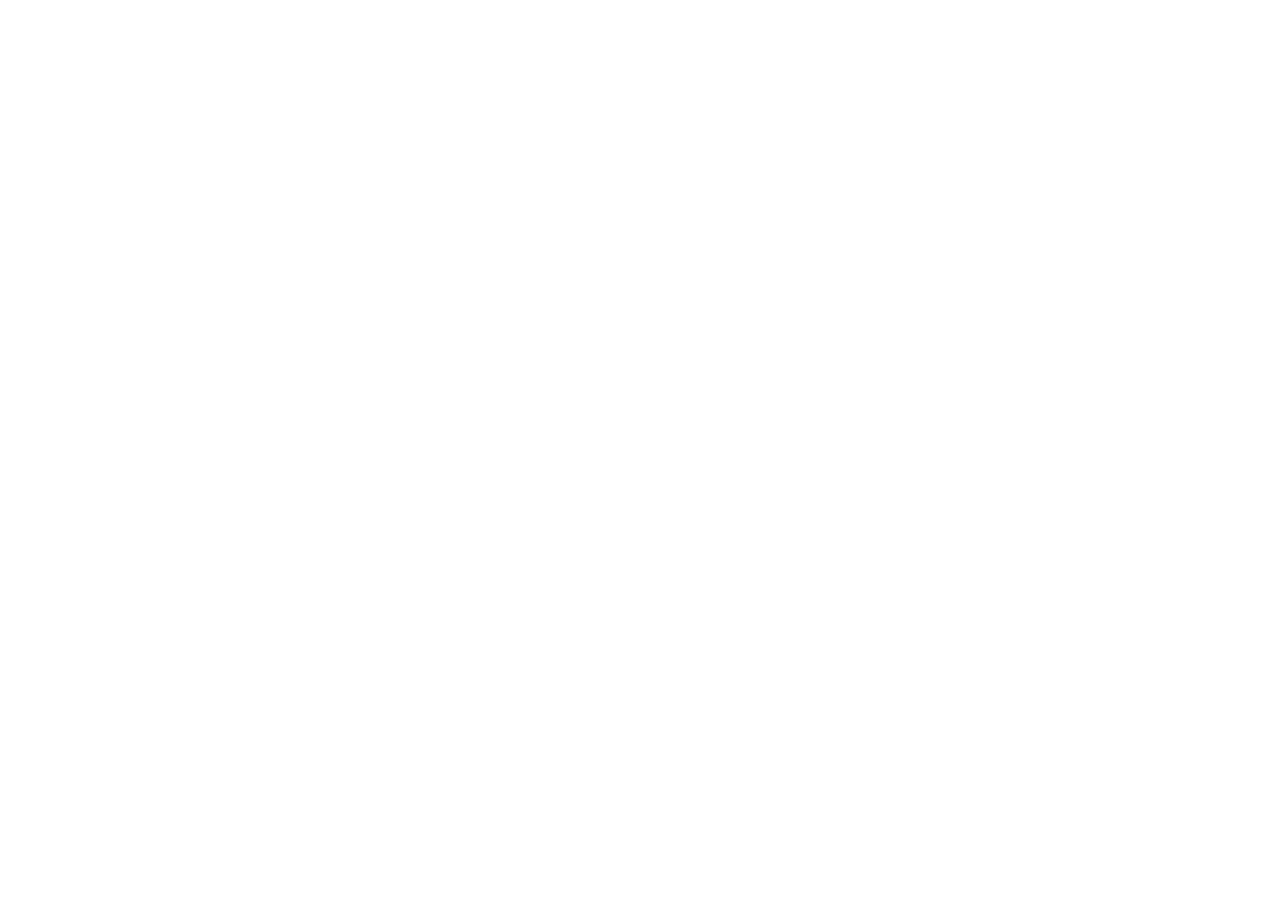
==== education.html @ 37561fa3 "Skills" ====
<!DOCTYPE html>
<html lang="en">
<head>
    <meta charset="UTF-8">
    <meta http-equiv="X-UA-Compatible" content="IE=edge">
    <meta name="viewport" content="width=device-width, initial-scale=1.0">
    <link href="https://cdn.jsdelivr.net/npm/bootstrap@5.1.3/dist/css/bootstrap.min.css" rel="stylesheet" integrity="sha384-1BmE4kWBq78iYhFldvKuhfTAU6auU8tT94WrHftjDbrCEXSU1oBoqyl2QvZ6jIW3" crossorigin="anonymous">
    <title>Education</title>
</head>
<body>

    

<script src="https://cdn.jsdelivr.net/npm/bootstrap@5.1.3/dist/js/bootstrap.bundle.min.js" integrity="sha384-ka7Sk0Gln4gmtz2MlQnikT1wXgYsOg+OMhuP+IlRH9sENBO0LRn5q+8nbTov4+1p" crossorigin="anonymous"></script>    
</body>
</html>
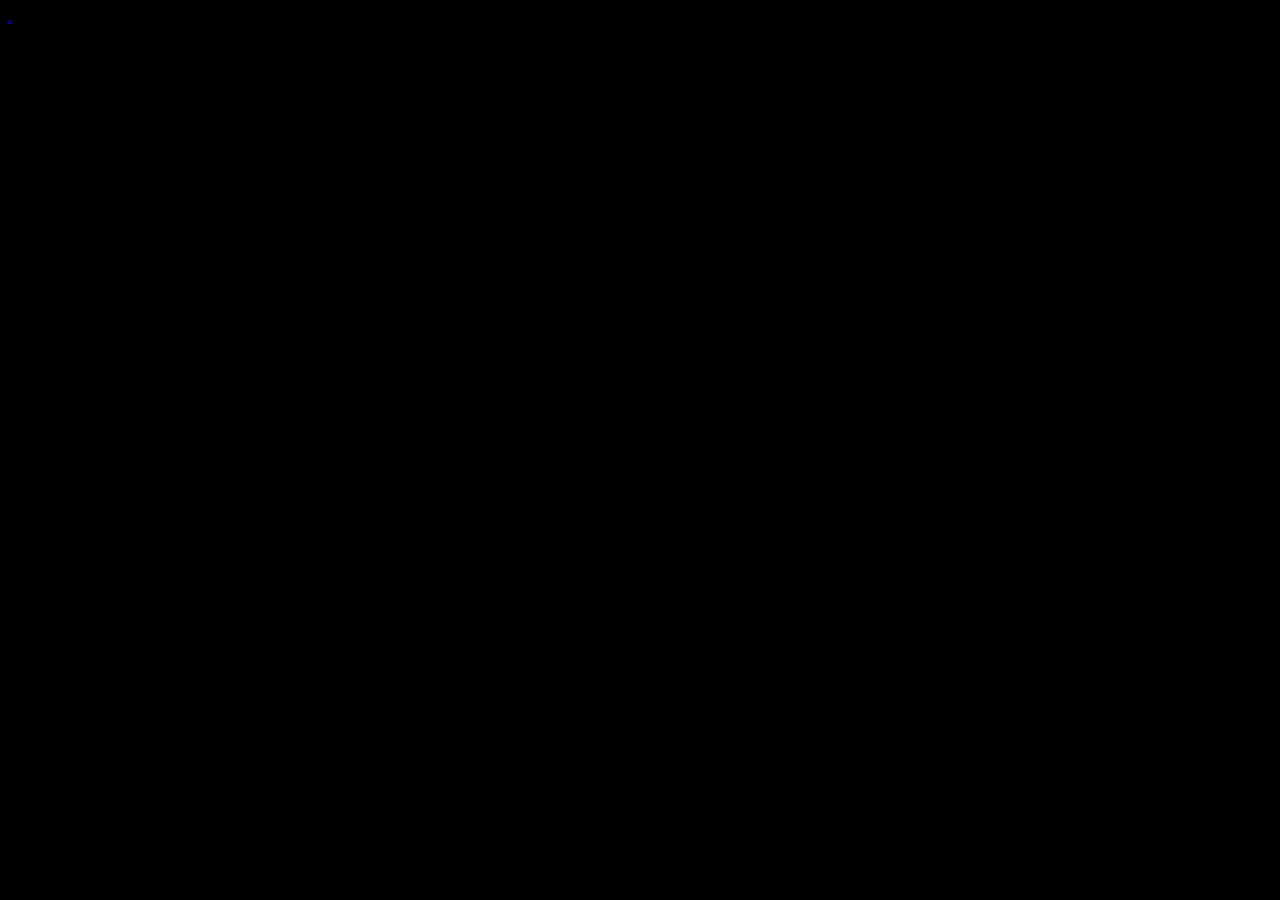
==== commit fe7e48db: "Education" ====
--- a/education.html
+++ b/education.html
@@ -7,9 +7,34 @@
     <link href="https://cdn.jsdelivr.net/npm/bootstrap@5.1.3/dist/css/bootstrap.min.css" rel="stylesheet" integrity="sha384-1BmE4kWBq78iYhFldvKuhfTAU6auU8tT94WrHftjDbrCEXSU1oBoqyl2QvZ6jIW3" crossorigin="anonymous">
     <title>Education</title>
 </head>
-<body>
+<body style="background-color: black;">
+    <div class="display-5 text-secondary text-decoration-underline text-center">
+       <a href="./index.html">.</a> Education
+    </div>
+  <br>
+  <div class="container-fluid">
+      <div class="row">
+          <div class="col mx-3 bg-secondary justify-content-start">
+              <div class="text-danger bg-light text-center mt-2"> <h3>High School</h3></div>
+              <p class="lead text-light">Lorem ipsum dolor, sit amet consectetur adipisicing elit. Exercitationem excepturi quaerat totam quae incidunt dolorem reiciendis dolores sed suscipit perferendis. Aliquid corrupti laudantium eos maiores assumenda excepturi debitis sequi unde!</p>  
+          </div>
+          <div class="col mx-3 bg-secondary justify-content-end">
+              <div class="text-danger bg-light text-center mt-2"><h3>Overall</h3></div>
+              <p class="lead text-light">Lorem ipsum dolor sit amet consectetur adipisicing elit. Modi perferendis nam debitis eum sint, quia voluptatibus fuga placeat ut. Architecto laboriosam illo quod. Facere, recusandae excepturi ipsum accusamus non unde?</p>
+          </div>
+      </div>
+      <div class="row mt-5">
+        <div class="col mx-3 bg-secondary justify-content-end">
+            <div class="text-danger bg-light text-center mt-2"> <h3>School</h3></div>
+        <p class="lead text-light fs-5">Lorem ipsum dolor, sit amet consectetur adipisicing elit. Exercitationem excepturi quaerat totam quae incidunt dolorem reiciendis dolores sed suscipit perferendis. Aliquid corrupti laudantium eos maiores assumenda excepturi debitis sequi unde!</p>  
+        </div>
+        <div class="col mx-3 bg-secondary justify-content-end">
+        <div class="text-danger bg-light text-center mt-2"><h3>Hello</h3></div>
+        <p class="lead text-light fs-5">Lorem ipsum dolor sit amet consectetur adipisicing elit. Modi perferendis nam debitis eum sint, quia voluptatibus fuga placeat ut. Architecto laboriosam illo quod. Facere, recusandae excepturi ipsum accusamus non unde?</p>
+        </div>
+    </div>
+    </div>  
 
-    
 
 <script src="https://cdn.jsdelivr.net/npm/bootstrap@5.1.3/dist/js/bootstrap.bundle.min.js" integrity="sha384-ka7Sk0Gln4gmtz2MlQnikT1wXgYsOg+OMhuP+IlRH9sENBO0LRn5q+8nbTov4+1p" crossorigin="anonymous"></script>    
 </body>
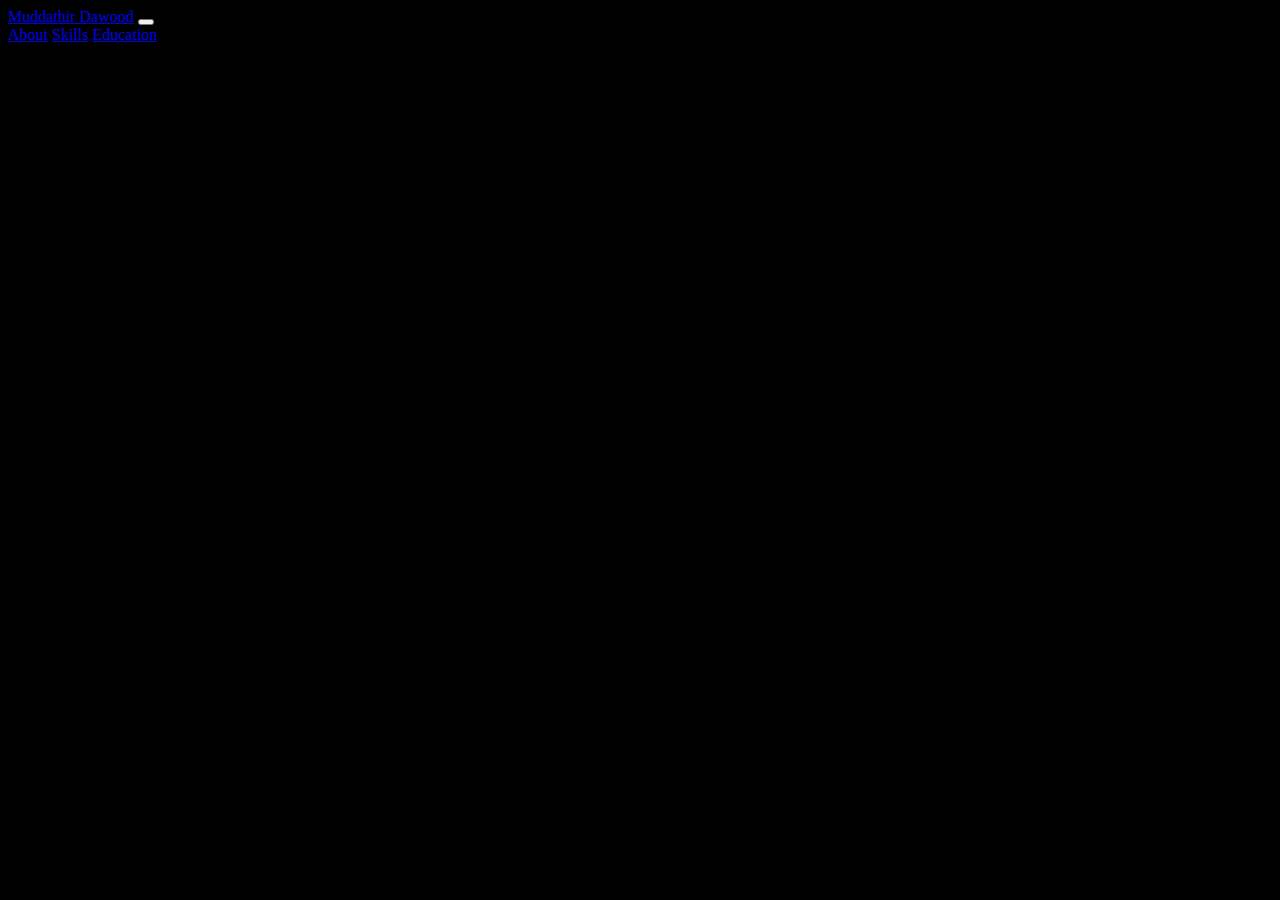
==== commit f59cbddd: "Basic NavBar" ====
--- a/education.html
+++ b/education.html
@@ -8,27 +8,40 @@
     <title>Education</title>
 </head>
 <body style="background-color: black;">
-    <div class="display-5 text-secondary text-decoration-underline text-center">
-       <a href="./index.html">.</a> Education
-    </div>
+    <nav class="navbar navbar-expand-lg navbar-dark bg-secondary">
+        <div class="container-fluid">
+          <a class="navbar-brand" href="#">Muddathir Dawood</a>
+          <button class="navbar-toggler" type="button" data-bs-toggle="collapse" data-bs-target="#navbarNavAltMarkup">
+            <span class="navbar-toggler-icon"></span>
+          </button>
+          <div class="collapse navbar-collapse justify-content-end" id="navbarNavAltMarkup">
+            <div class="navbar-nav">
+              <!-- <a class="nav-link active" aria-current="page" href="#">Home</a> -->
+              <a class="nav-link" href="./index.html">About</a>
+              <a class="nav-link" href="./skills.html">Skills</a>
+              <a class="nav-link active" href="./education.html">Education</a>
+            </div>
+          </div>
+        </div>
+      </nav>
   <br>
   <div class="container-fluid">
       <div class="row">
-          <div class="col mx-3 bg-secondary justify-content-start">
+          <div class="col mx-3 bg-secondary justify-content-start mt-2">
               <div class="text-danger bg-light text-center mt-2"> <h3>High School</h3></div>
               <p class="lead text-light">Lorem ipsum dolor, sit amet consectetur adipisicing elit. Exercitationem excepturi quaerat totam quae incidunt dolorem reiciendis dolores sed suscipit perferendis. Aliquid corrupti laudantium eos maiores assumenda excepturi debitis sequi unde!</p>  
           </div>
-          <div class="col mx-3 bg-secondary justify-content-end">
+          <div class="col mx-3 bg-secondary justify-content-end mt-2">
               <div class="text-danger bg-light text-center mt-2"><h3>Overall</h3></div>
               <p class="lead text-light">Lorem ipsum dolor sit amet consectetur adipisicing elit. Modi perferendis nam debitis eum sint, quia voluptatibus fuga placeat ut. Architecto laboriosam illo quod. Facere, recusandae excepturi ipsum accusamus non unde?</p>
           </div>
       </div>
       <div class="row mt-5">
-        <div class="col mx-3 bg-secondary justify-content-end">
+        <div class="col mx-3 bg-secondary justify-content-end mt-2">
             <div class="text-danger bg-light text-center mt-2"> <h3>School</h3></div>
         <p class="lead text-light fs-5">Lorem ipsum dolor, sit amet consectetur adipisicing elit. Exercitationem excepturi quaerat totam quae incidunt dolorem reiciendis dolores sed suscipit perferendis. Aliquid corrupti laudantium eos maiores assumenda excepturi debitis sequi unde!</p>  
         </div>
-        <div class="col mx-3 bg-secondary justify-content-end">
+        <div class="col mx-3 bg-secondary justify-content-end mt-2">
         <div class="text-danger bg-light text-center mt-2"><h3>Hello</h3></div>
         <p class="lead text-light fs-5">Lorem ipsum dolor sit amet consectetur adipisicing elit. Modi perferendis nam debitis eum sint, quia voluptatibus fuga placeat ut. Architecto laboriosam illo quod. Facere, recusandae excepturi ipsum accusamus non unde?</p>
         </div>
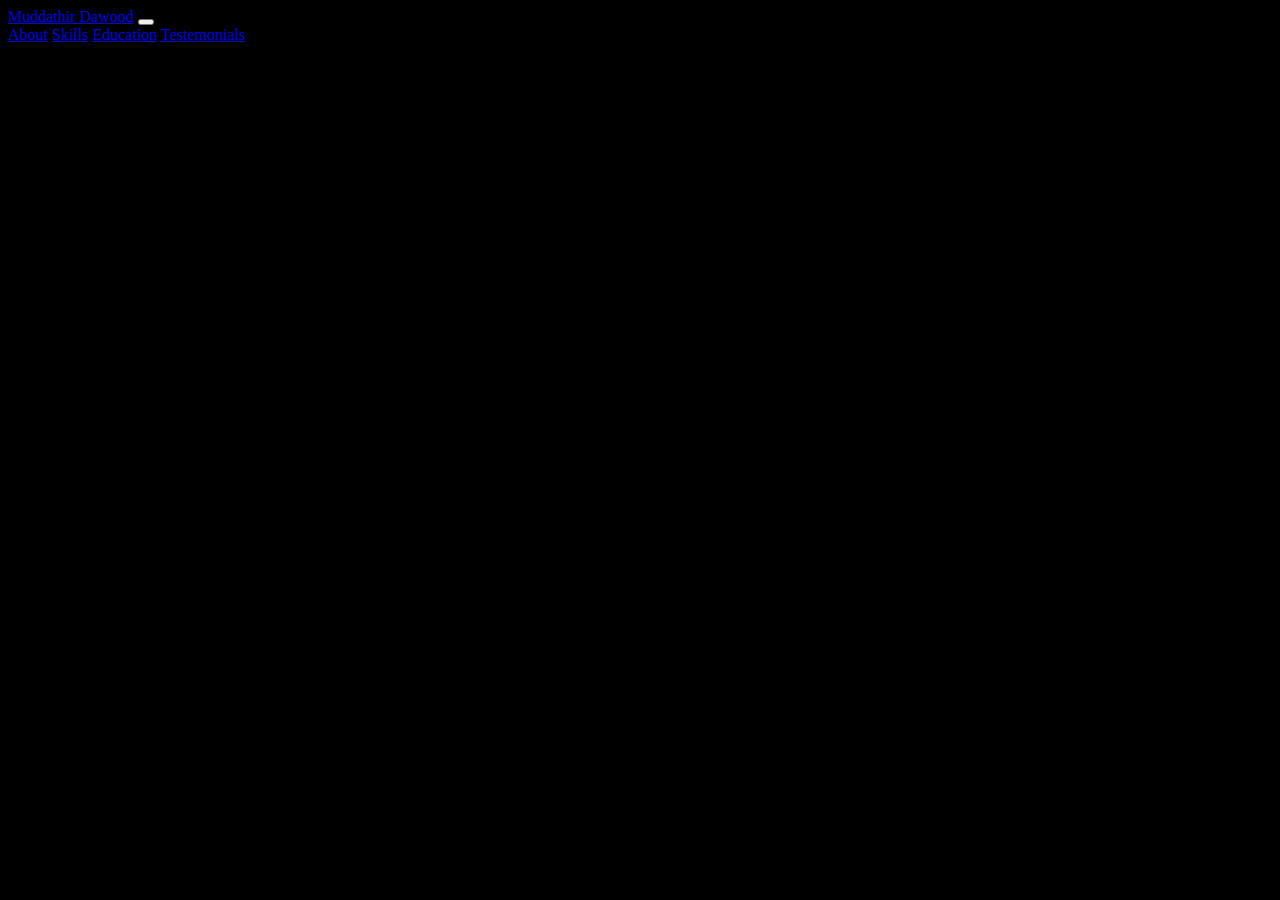
==== commit ba5f3261: "Testemonials pt1" ====
--- a/education.html
+++ b/education.html
@@ -20,6 +20,7 @@
               <a class="nav-link" href="./index.html">About</a>
               <a class="nav-link" href="./skills.html">Skills</a>
               <a class="nav-link active" href="./education.html">Education</a>
+              <a class="nav-link" href="./testemonials.html">Testemonials</a>
             </div>
           </div>
         </div>
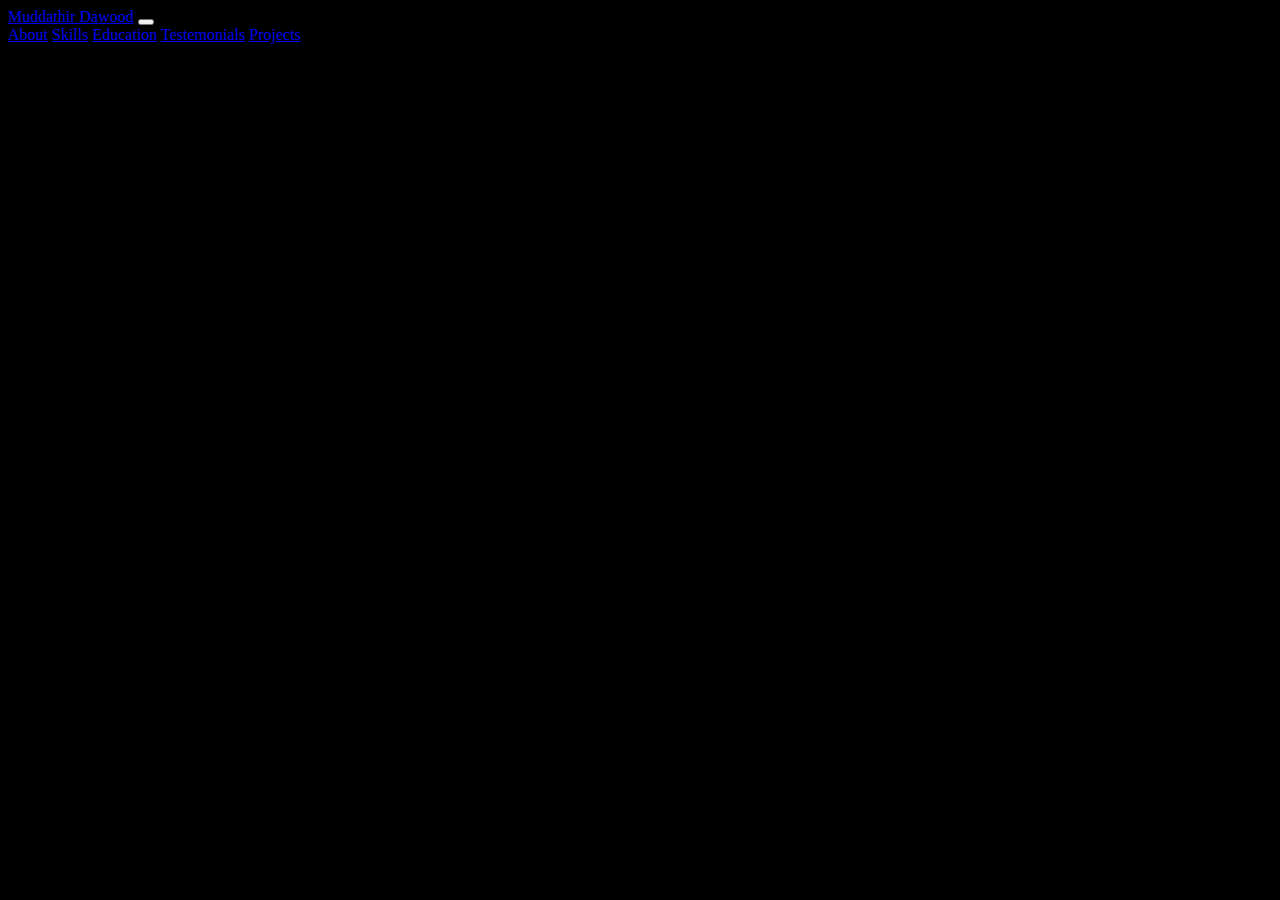
==== commit a4854e57: "Modal add" ====
--- a/education.html
+++ b/education.html
@@ -21,10 +21,14 @@
               <a class="nav-link" href="./skills.html">Skills</a>
               <a class="nav-link active" href="./education.html">Education</a>
               <a class="nav-link" href="./testemonials.html">Testemonials</a>
+              <a class="nav-link" href="./projects.html">Projects</a>
             </div>
           </div>
         </div>
       </nav>
+      <div class="display-5 text-primary text-center fw-bold">
+        Education
+    </div>
   <br>
   <div class="container-fluid">
       <div class="row">
